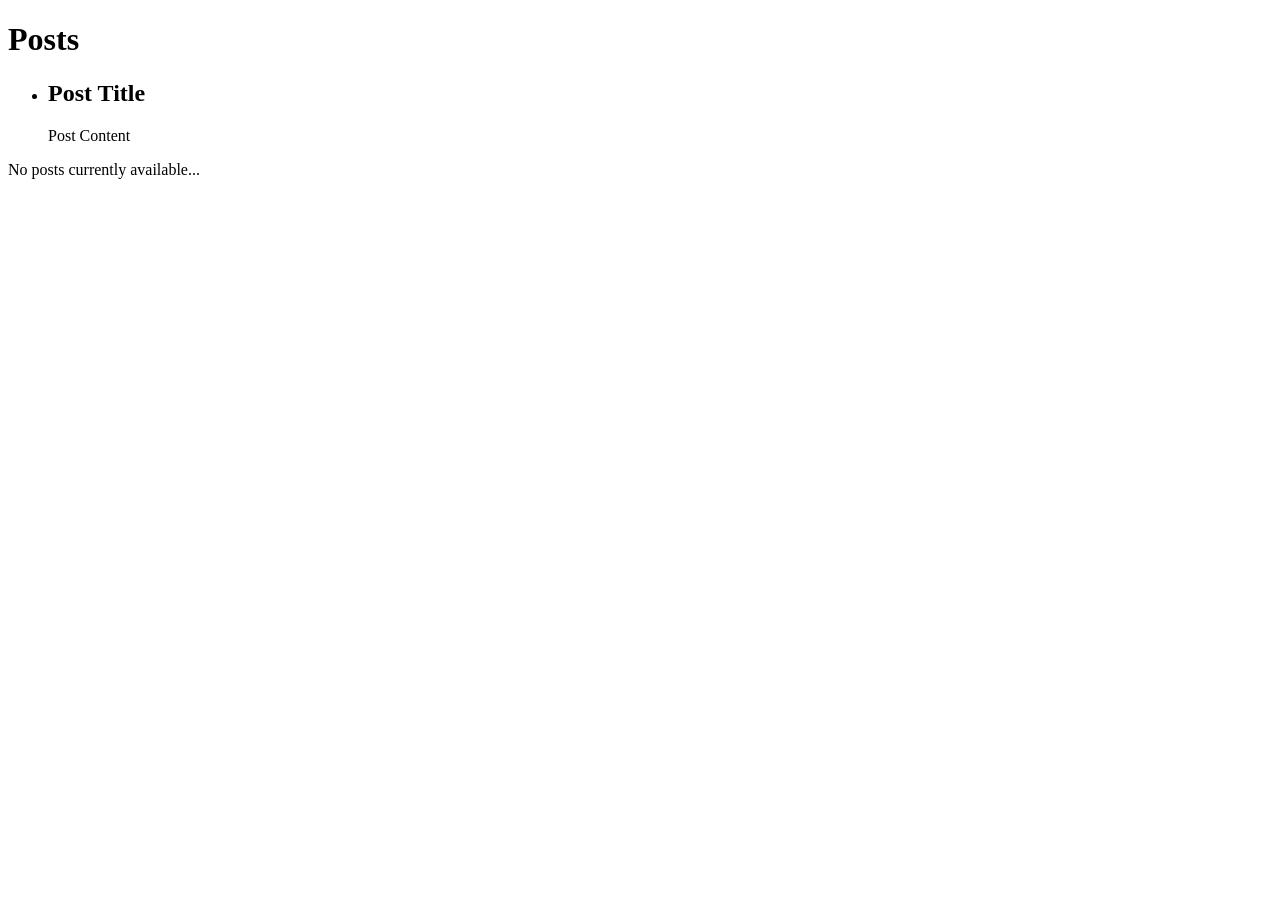
==== src/main/resources/templates/index.html @ 730c12cc "Add inital post refactor." ====
<!DOCTYPE html>
<html xmlns:th="http://www.thymeleaf.org/">
<head th:replace="fragments :: head">
</head>
<body>

<div th:replace="fragments :: page-header"></div>
<div class="container body-content">
  <h1>Posts</h1>
  <div th:if="${posts != null}">
    <ul>
      <li th:each="post: ${posts}">
        <h2 th:text="${post.title}">Post Title</h2>
        <p th:text="${post.content}">Post Content</p>
      </li>
    </ul>
  </div>
</div>
<div th:if="${posts == null}">
  <p>No posts currently available...</p>
</div>
</body>
</html>
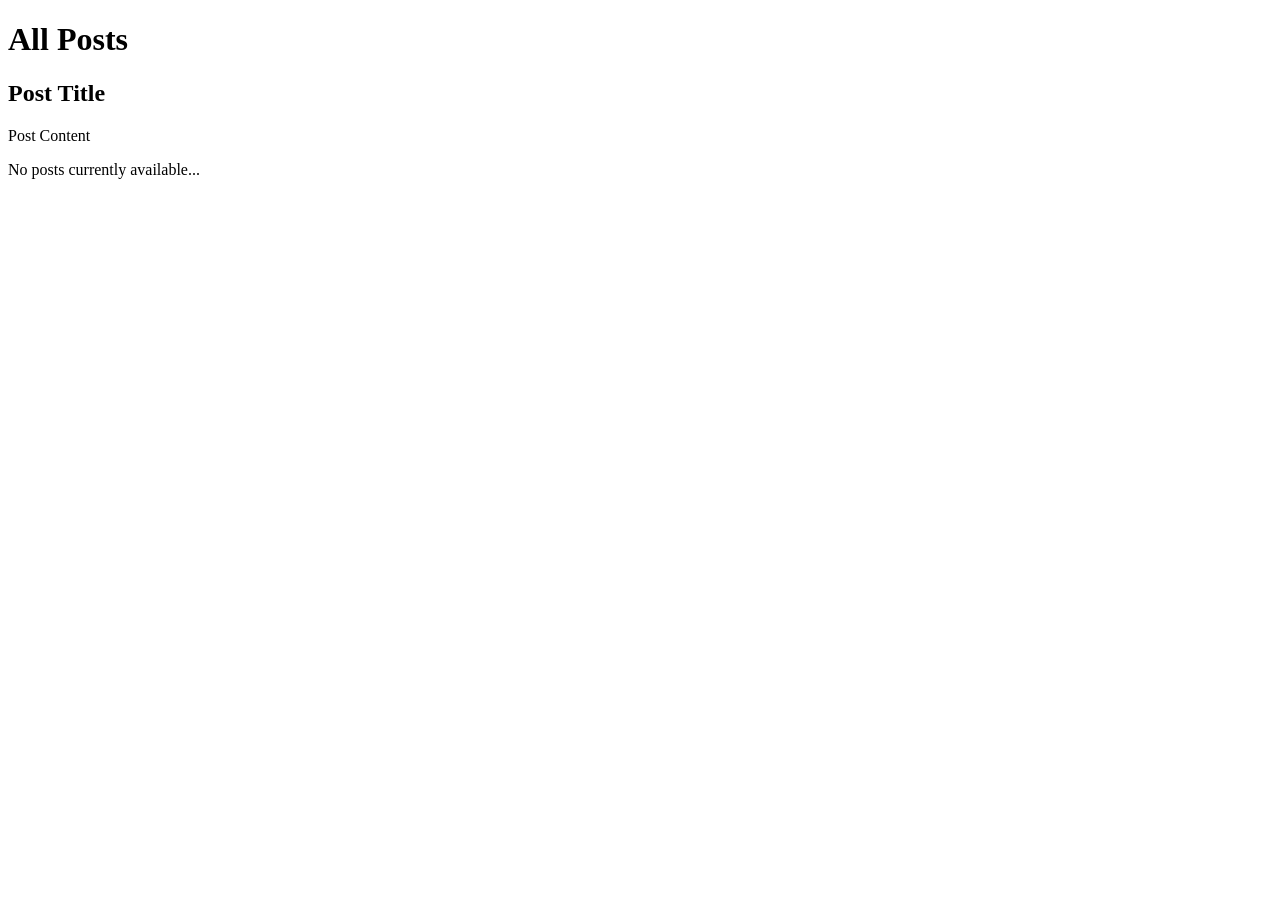
==== commit 7b0fa820: "Refactor add post workflow." ====
--- a/src/main/resources/templates/index.html
+++ b/src/main/resources/templates/index.html
@@ -1,21 +1,43 @@
 <!DOCTYPE html>
 <html xmlns:th="http://www.thymeleaf.org/">
 <head th:replace="fragments :: head">
+  <meta charset="UTF-8">
+  <meta name="viewport" content="width=device-width, initial-scale=1.0">
+  <title>Posts</title>
 </head>
 <body>
 
 <div th:replace="fragments :: page-header"></div>
-<div class="container body-content">
-  <h1>Posts</h1>
-  <div th:if="${posts != null}">
-    <ul>
-      <li th:each="post: ${posts}">
-        <h2 th:text="${post.title}">Post Title</h2>
-        <p th:text="${post.content}">Post Content</p>
-      </li>
-    </ul>
+
+<div class="container mt-5">
+  <h1 class="mb-4">All Posts</h1>
+  <div id="posts">
+    <div th:each="post : ${posts}" class="post-container">
+      <h2 th:text="${post.title}">Post Title</h2>
+      <p th:text="${post.content}">Post Content</p>
+    </div>
   </div>
 </div>
+<script src="https://code.jquery.com/jquery-3.5.1.slim.min.js"></script>
+<script src="https://cdn.jsdelivr.net/npm/@popperjs/core@2.5.4/dist/umd/popper.min.js"></script>
+<script src="https://stackpath.bootstrapcdn.com/bootstrap/4.5.2/js/bootstrap.min.js"></script>
+
+
+
+
+
+
+<!--<div class="container body-content">-->
+<!--  <h1>Posts</h1>-->
+<!--  <div th:if="${posts != null}">-->
+<!--    <ul>-->
+<!--      <li th:each="post: ${posts}">-->
+<!--        <h2 th:text="${post.title}">Post Title</h2>-->
+<!--        <p th:text="${post.content}">Post Content</p>-->
+<!--      </li>-->
+<!--    </ul>-->
+<!--  </div>-->
+<!--</div>-->
 <div th:if="${posts == null}">
   <p>No posts currently available...</p>
 </div>
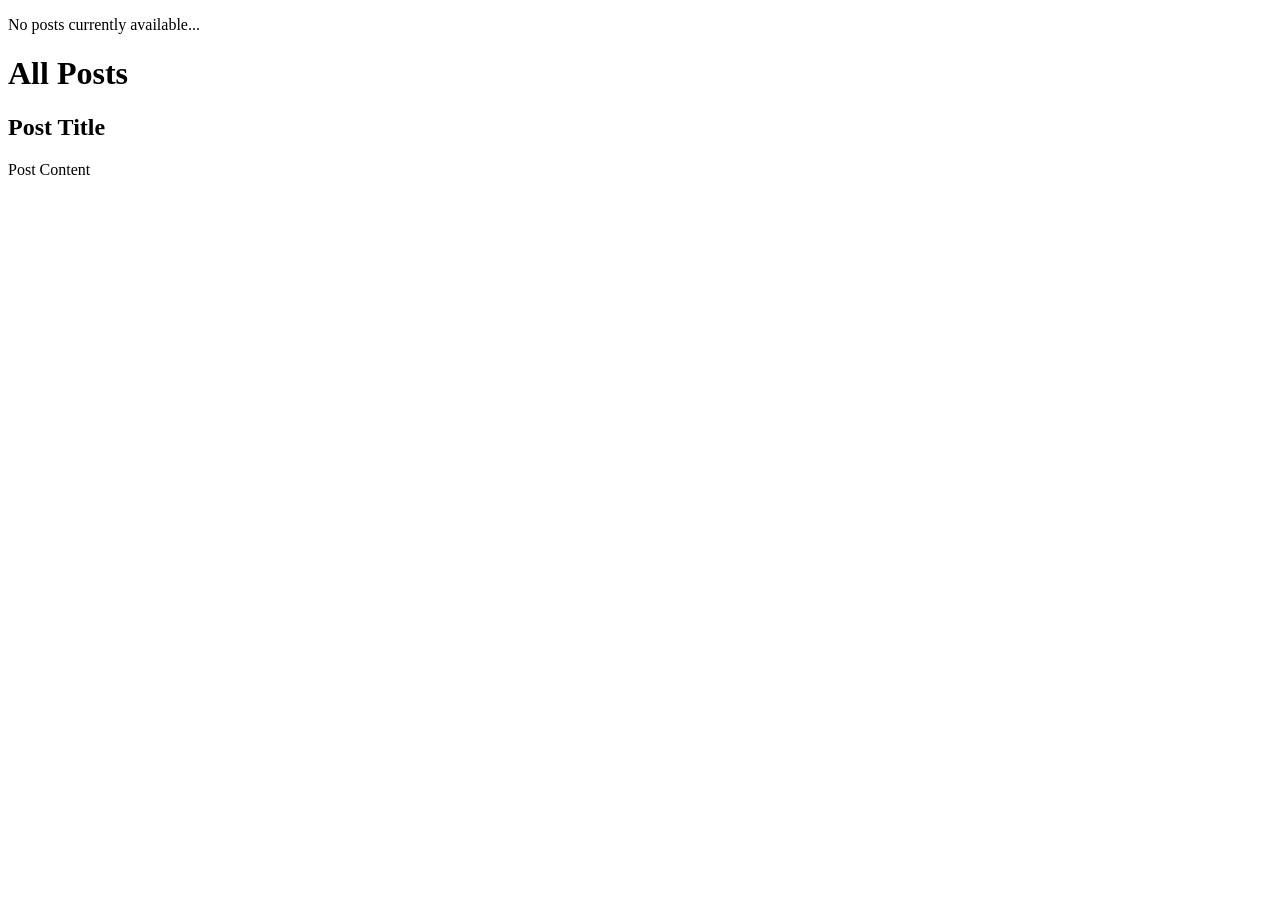
==== commit b04daa08: "Update index.html css styling." ====
--- a/src/main/resources/templates/index.html
+++ b/src/main/resources/templates/index.html
@@ -8,8 +8,11 @@
 <body>
 
 <div th:replace="fragments :: page-header"></div>
+<div th:if="${posts.size() <= 0}" class="no-posts-container">
+  <p class="no-posts-message">No posts currently available...</p>
+</div>
 
-<div class="container mt-5">
+<div th:if="${posts.size() > 0}" class="container mt-5">
   <h1 class="mb-4">All Posts</h1>
   <div id="posts">
     <div th:each="post : ${posts}" class="post-container">
@@ -18,28 +21,10 @@
     </div>
   </div>
 </div>
-<script src="https://code.jquery.com/jquery-3.5.1.slim.min.js"></script>
-<script src="https://cdn.jsdelivr.net/npm/@popperjs/core@2.5.4/dist/umd/popper.min.js"></script>
-<script src="https://stackpath.bootstrapcdn.com/bootstrap/4.5.2/js/bootstrap.min.js"></script>
+<!--<script src="https://code.jquery.com/jquery-3.5.1.slim.min.js"></script>-->
+<!--<script src="https://cdn.jsdelivr.net/npm/@popperjs/core@2.5.4/dist/umd/popper.min.js"></script>-->
+<!--<script src="https://stackpath.bootstrapcdn.com/bootstrap/4.5.2/js/bootstrap.min.js"></script>-->
 
 
-
-
-
-
-<!--<div class="container body-content">-->
-<!--  <h1>Posts</h1>-->
-<!--  <div th:if="${posts != null}">-->
-<!--    <ul>-->
-<!--      <li th:each="post: ${posts}">-->
-<!--        <h2 th:text="${post.title}">Post Title</h2>-->
-<!--        <p th:text="${post.content}">Post Content</p>-->
-<!--      </li>-->
-<!--    </ul>-->
-<!--  </div>-->
-<!--</div>-->
-<div th:if="${posts == null}">
-  <p>No posts currently available...</p>
-</div>
 </body>
 </html>
